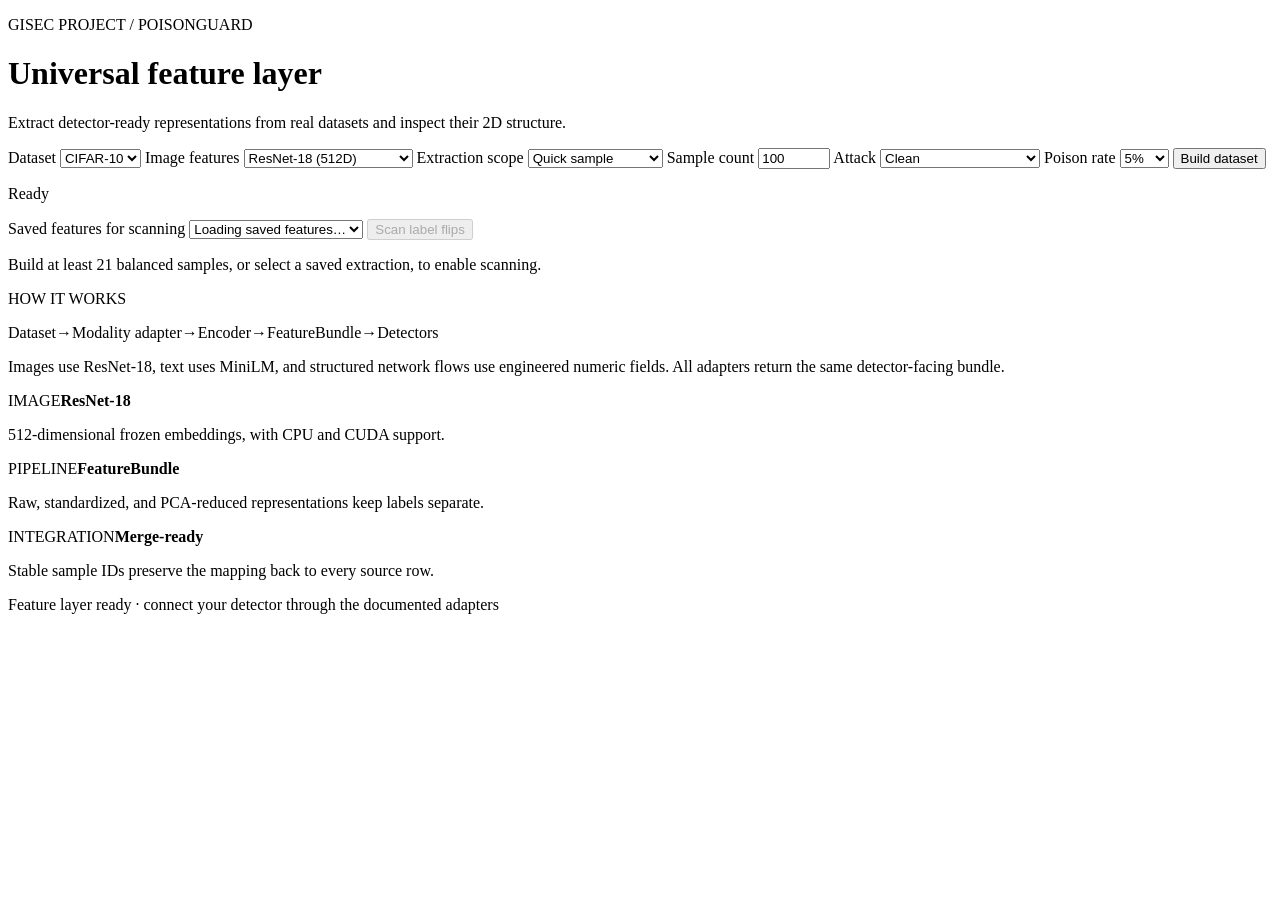
==== frontend/index.html @ 4b5719db "Show top blended attack candidates Co-authored-by: Copilot <223556219+Copilot@users.noreply.github.c" ====
<!-- Leila: scan links and cached navigation scripts use /scan. -->
<!doctype html>
<html lang="en">
  <head>
    <meta charset="utf-8">
    <meta name="viewport" content="width=device-width, initial-scale=1">
    <title>Gisec PoisonGuard · Feature Layer</title>
    <link rel="stylesheet" href="/style.css">
    <!-- Leila: styles for the added scan controls and results page. -->
    <link rel="stylesheet" href="/label-flip.css">
  </head>
  <body>
    <main>
      <p class="eyebrow">GISEC PROJECT / POISONGUARD</p>
      <h1>Universal feature layer</h1>
      <p class="lede">Extract detector-ready representations from real datasets and inspect their 2D structure.</p>
      <section class="controls">
        <label>Dataset <select id="dataset"><option value="cifar10">CIFAR-10</option><option value="mnist">MNIST</option><option value="imdb">IMDB text</option></select></label>
        <label id="encoder-control">Image features
          <select id="encoder"><option value="resnet18">ResNet-18 (512D)</option><option value="dinov2">DINOv2 ViT-S/14 (384D)</option></select>
        </label>
        <label>Extraction scope
          <select id="scope">
            <option value="sample">Quick sample</option>
            <option value="full">Whole training split</option>
          </select>
        </label>
        <label id="sample-control">Sample count
          <input id="limit" type="number" value="100" min="21" max="50000">
        </label>
        <label>Attack <select id="attack"><option value="none">Clean</option><option value="label_flip">Random label flip</option><option value="targeted_label_flip">Targeted label flip</option><option value="backdoor">Backdoor patch</option><option value="blended_injection">Blended noise injection</option></select></label>
        <label id="source-control" hidden>Source label <input id="source-label" type="number" value="1" min="0" max="9"></label>
        <label id="target-control" hidden>Target label <input id="target-label" type="number" value="0" min="0" max="9"></label>
        <label id="alpha-control" hidden>Blend alpha <input id="blend-alpha" type="number" value="0.10" min="0.01" max="1" step="0.01"></label>
        <!-- Leila: 7% is available for label-flip and backdoor dataset builds. -->
        <label>Poison rate <select id="poison-rate"><option value="0.01">1%</option><option value="0.03">3%</option><option value="0.05" selected>5%</option><option id="rate-seven" value="0.07" hidden disabled>7%</option><option value="0.10">10%</option></select></label>
        <!-- Leila: use Build dataset as the user-facing label for the existing action. -->
        <button id="extract">Build dataset</button>
      </section>
      <p id="status" class="status">Ready</p>
      <progress id="progress" value="0" max="100" hidden></progress>
      <p id="progress-copy" class="progress-copy" hidden></p>
      <!-- Leila: scan becomes available after both matching image encoders finish. -->
      <section id="label-flip-controls" class="scan-controls" aria-label="Label-flip scanning">
        <!-- Leila: choose existing feature pairs without repeating extraction. -->
        <label>Saved features for scanning
          <select id="saved-scan-features"><option value="">Loading saved features…</option></select>
        </label>
        <button id="scan-label-flips" disabled>Scan label flips</button>
        <p id="scan-readiness" class="help" aria-live="polite">Build at least 21 balanced samples, or select a saved extraction, to enable scanning.</p>
        <a id="last-scan" href="/scan" hidden>View unified results</a>
      </section>
      <section id="blended-controls" class="scan-controls" aria-label="Blended-injection detection" hidden>
        <label>Blended detector input
          <select id="blended-scan-images"><option value="">Build a CIFAR-10 dataset first</option></select>
        </label>
        <button id="scan-blended" disabled>Run blended detector</button>
        <p id="blended-status" class="help" aria-live="polite">Build a blended-injection dataset to enable this detector.</p>
        <div id="blended-result" hidden>
          <strong id="blended-summary"></strong>
          <p id="blended-details" class="help"></p>
          <div class="blended-metrics">
            <div><span>Target class</span><strong id="blended-target">—</strong></div>
            <div><span>Flagged samples</span><strong id="blended-flagged">0</strong></div>
            <div><span>Class contrast</span><strong id="blended-contrast">0.00</strong></div>
          </div>
          <canvas id="blended-chart" width="720" height="220" aria-label="Blended detector class contrast chart"></canvas>
          <p id="blended-assessment" class="help">The chart compares residual contrast across classes.</p>
          <h3>Top flagged candidates</h3>
          <div id="blended-examples" class="blended-examples"></div>
        </div>
      </section>
      <section id="result" class="result" hidden>
        <strong id="summary"></strong>
        <p id="artifacts" class="help"></p>
        <canvas id="plot" width="720" height="360"></canvas>
      </section>
      <section class="pipeline">
        <p class="eyebrow">HOW IT WORKS</p>
        <div class="diagram"><span>Dataset</span><b>→</b><span>Modality adapter</span><b>→</b><span>Encoder</span><b>→</b><span>FeatureBundle</span><b>→</b><span>Detectors</span></div>
        <p class="help">Images use ResNet-18, text uses MiniLM, and structured network flows use engineered numeric fields. All adapters return the same detector-facing bundle.</p>
      </section>
      <section class="grid">
        <article><span>IMAGE</span><strong>ResNet-18</strong><p>512-dimensional frozen embeddings, with CPU and CUDA support.</p></article>
        <article><span>PIPELINE</span><strong>FeatureBundle</strong><p>Raw, standardized, and PCA-reduced representations keep labels separate.</p></article>
        <article><span>INTEGRATION</span><strong>Merge-ready</strong><p>Stable sample IDs preserve the mapping back to every source row.</p></article>
      </section>
      <p class="status">Feature layer ready · connect your detector through the documented adapters</p>
    </main>
    <!-- Leila: refresh build controls so settings stay locked during extraction. -->
    <!-- Leila: temporarily bypass MNIST encoding at build time. -->
    <script src="/app.js?v=attack-workflow-v1"></script>
    <!-- Leila: separate scan controller listens for completed feature extractions. -->
    <script src="/label-flip.js?v=attack-workflow-v1"></script>
    <script src="/blended-detector.js?v=1"></script>
  </body>
</html>
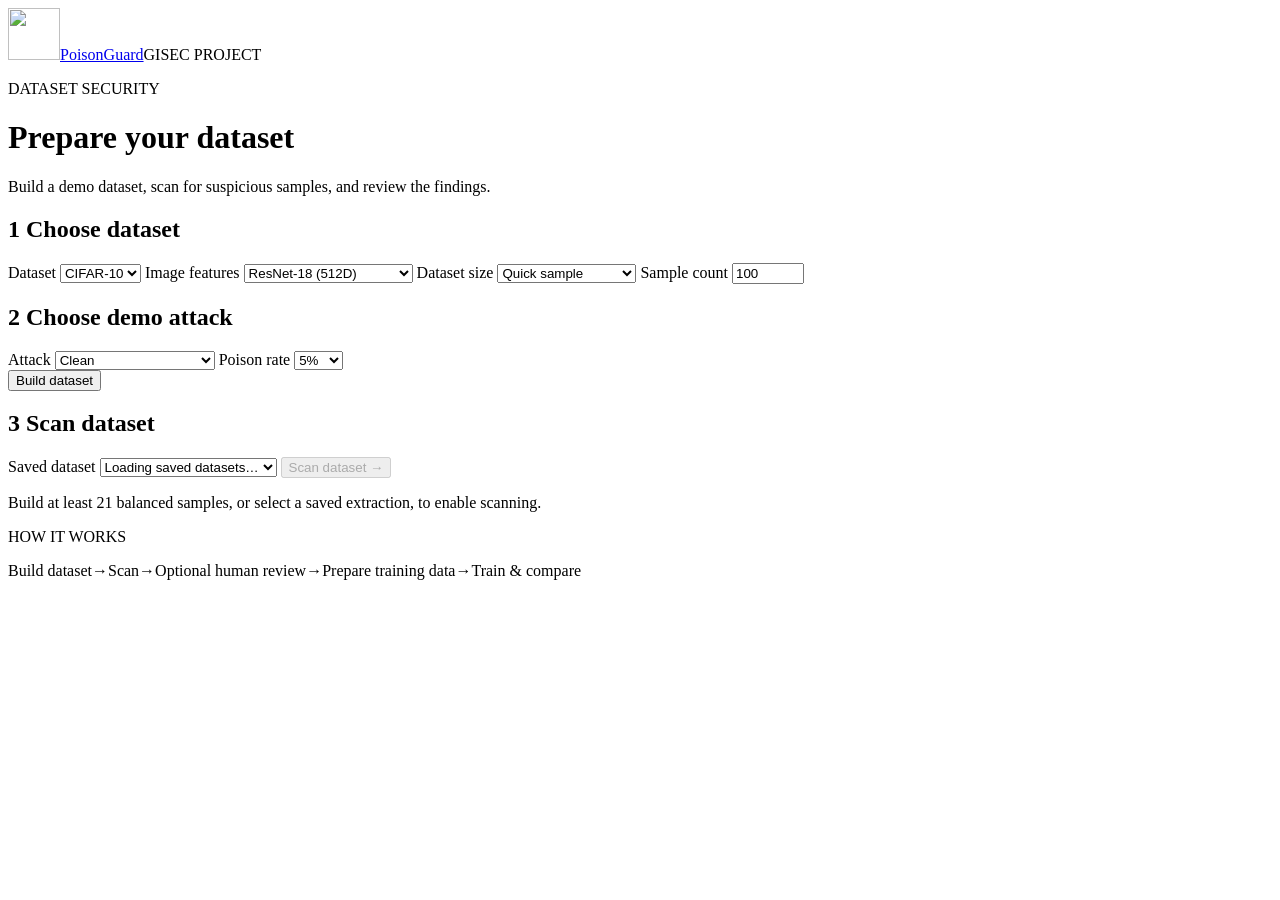
==== commit c81d7f03: "Add image ASR evaluation and improve scan and training workflows" ====
--- a/frontend/index.html
+++ b/frontend/index.html
@@ -4,49 +4,59 @@
   <head>
     <meta charset="utf-8">
     <meta name="viewport" content="width=device-width, initial-scale=1">
-    <title>Gisec PoisonGuard · Feature Layer</title>
+    <title>PoisonGuard · Prepare dataset</title>
     <link rel="stylesheet" href="/style.css">
     <!-- Leila: styles for the added scan controls and results page. -->
     <link rel="stylesheet" href="/label-flip.css">
+    <!-- Leila: first-page presentation and the selected dataset-scan logo. -->
+    <link rel="stylesheet" href="/home.css?v=1">
+    <link rel="icon" type="image/svg+xml" href="/poisonguard-logo.svg">
   </head>
-  <body>
+  <body class="home-page">
     <main>
-      <p class="eyebrow">GISEC PROJECT / POISONGUARD</p>
-      <h1>Universal feature layer</h1>
-      <p class="lede">Extract detector-ready representations from real datasets and inspect their 2D structure.</p>
+      <!-- Leila: compact branding replaces the feature-layer introduction. -->
+      <header class="home-header"><a class="brand" href="/" aria-label="PoisonGuard home"><img src="/poisonguard-logo.svg" alt="" width="52" height="52"><span>PoisonGuard</span></a><span class="project-label">GISEC PROJECT</span></header>
+      <div class="home-intro"><p class="eyebrow">DATASET SECURITY</p><h1>Prepare your dataset</h1><p class="lede">Build a demo dataset, scan for suspicious samples, and review the findings.</p></div>
+      <!-- Leila: group existing controls without changing their IDs or behaviour. -->
       <section class="controls">
+        <div class="control-group"><h2><span class="step">1</span> Choose dataset</h2><div class="field-row">
         <label>Dataset <select id="dataset"><option value="cifar10">CIFAR-10</option><option value="mnist">MNIST</option><option value="imdb">IMDB text</option></select></label>
         <label id="encoder-control">Image features
           <select id="encoder"><option value="resnet18">ResNet-18 (512D)</option><option value="dinov2">DINOv2 ViT-S/14 (384D)</option></select>
         </label>
-        <label>Extraction scope
+        <label>Dataset size
           <select id="scope">
             <option value="sample">Quick sample</option>
-            <option value="full">Whole training split</option>
+            <option value="full">Full training dataset</option>
           </select>
         </label>
         <label id="sample-control">Sample count
           <input id="limit" type="number" value="100" min="21" max="50000">
         </label>
+        </div></div>
+        <div class="control-group"><h2><span class="step">2</span> Choose demo attack</h2><div class="field-row">
         <label>Attack <select id="attack"><option value="none">Clean</option><option value="label_flip">Random label flip</option><option value="targeted_label_flip">Targeted label flip</option><option value="backdoor">Backdoor patch</option><option value="blended_injection">Blended noise injection</option></select></label>
         <label id="source-control" hidden>Source label <input id="source-label" type="number" value="1" min="0" max="9"></label>
         <label id="target-control" hidden>Target label <input id="target-label" type="number" value="0" min="0" max="9"></label>
         <label id="alpha-control" hidden>Blend alpha <input id="blend-alpha" type="number" value="0.10" min="0.01" max="1" step="0.01"></label>
         <!-- Leila: 7% is available for label-flip and backdoor dataset builds. -->
         <label>Poison rate <select id="poison-rate"><option value="0.01">1%</option><option value="0.03">3%</option><option value="0.05" selected>5%</option><option id="rate-seven" value="0.07" hidden disabled>7%</option><option value="0.10">10%</option></select></label>
+        </div></div>
+        <div class="build-action">
         <!-- Leila: use Build dataset as the user-facing label for the existing action. -->
-        <button id="extract">Build dataset</button>
+        <button id="extract">Build dataset</button></div>
       </section>
-      <p id="status" class="status">Ready</p>
+      <p id="status" class="status" aria-live="polite"></p>
       <progress id="progress" value="0" max="100" hidden></progress>
       <p id="progress-copy" class="progress-copy" hidden></p>
       <!-- Leila: scan becomes available after both matching image encoders finish. -->
-      <section id="label-flip-controls" class="scan-controls" aria-label="Label-flip scanning">
+      <section id="label-flip-controls" class="scan-controls" aria-label="Dataset scanning">
+        <h2><span class="step">3</span> Scan dataset</h2>
         <!-- Leila: choose existing feature pairs without repeating extraction. -->
-        <label>Saved features for scanning
-          <select id="saved-scan-features"><option value="">Loading saved features…</option></select>
+        <label>Saved dataset
+          <select id="saved-scan-features"><option value="">Loading saved datasets…</option></select>
         </label>
-        <button id="scan-label-flips" disabled>Scan label flips</button>
+        <button id="scan-label-flips" disabled>Scan dataset →</button>
         <p id="scan-readiness" class="help" aria-live="polite">Build at least 21 balanced samples, or select a saved extraction, to enable scanning.</p>
         <a id="last-scan" href="/scan" hidden>View unified results</a>
       </section>
@@ -72,26 +82,21 @@
       </section>
       <section id="result" class="result" hidden>
         <strong id="summary"></strong>
-        <p id="artifacts" class="help"></p>
-        <canvas id="plot" width="720" height="360"></canvas>
+        <!-- Leila: preserve optional build diagnostics in a collapsed disclosure. -->
+        <details><summary>Dataset details and preview</summary><p id="artifacts" class="help"></p>
+        <canvas id="plot" width="720" height="360"></canvas></details>
       </section>
+      <!-- Leila: describe the user journey instead of implementation details. -->
       <section class="pipeline">
         <p class="eyebrow">HOW IT WORKS</p>
-        <div class="diagram"><span>Dataset</span><b>→</b><span>Modality adapter</span><b>→</b><span>Encoder</span><b>→</b><span>FeatureBundle</span><b>→</b><span>Detectors</span></div>
-        <p class="help">Images use ResNet-18, text uses MiniLM, and structured network flows use engineered numeric fields. All adapters return the same detector-facing bundle.</p>
+        <div class="diagram"><span>Build dataset</span><b>→</b><span>Scan</span><b>→</b><span>Optional human review</span><b>→</b><span>Prepare training data</span><b>→</b><span>Train &amp; compare</span></div>
       </section>
-      <section class="grid">
-        <article><span>IMAGE</span><strong>ResNet-18</strong><p>512-dimensional frozen embeddings, with CPU and CUDA support.</p></article>
-        <article><span>PIPELINE</span><strong>FeatureBundle</strong><p>Raw, standardized, and PCA-reduced representations keep labels separate.</p></article>
-        <article><span>INTEGRATION</span><strong>Merge-ready</strong><p>Stable sample IDs preserve the mapping back to every source row.</p></article>
-      </section>
-      <p class="status">Feature layer ready · connect your detector through the documented adapters</p>
     </main>
     <!-- Leila: refresh build controls so settings stay locked during extraction. -->
     <!-- Leila: temporarily bypass MNIST encoding at build time. -->
-    <script src="/app.js?v=attack-workflow-v1"></script>
+    <script src="/app.js?v=all-attack-scan-v2"></script>
     <!-- Leila: separate scan controller listens for completed feature extractions. -->
-    <script src="/label-flip.js?v=attack-workflow-v1"></script>
-    <script src="/blended-detector.js?v=1"></script>
+    <script src="/label-flip.js?v=dataset-descriptions-v1"></script>
+    <!-- Leila: noise runs after patches through Scan dataset, without a duplicate automatic scan. -->
   </body>
 </html>
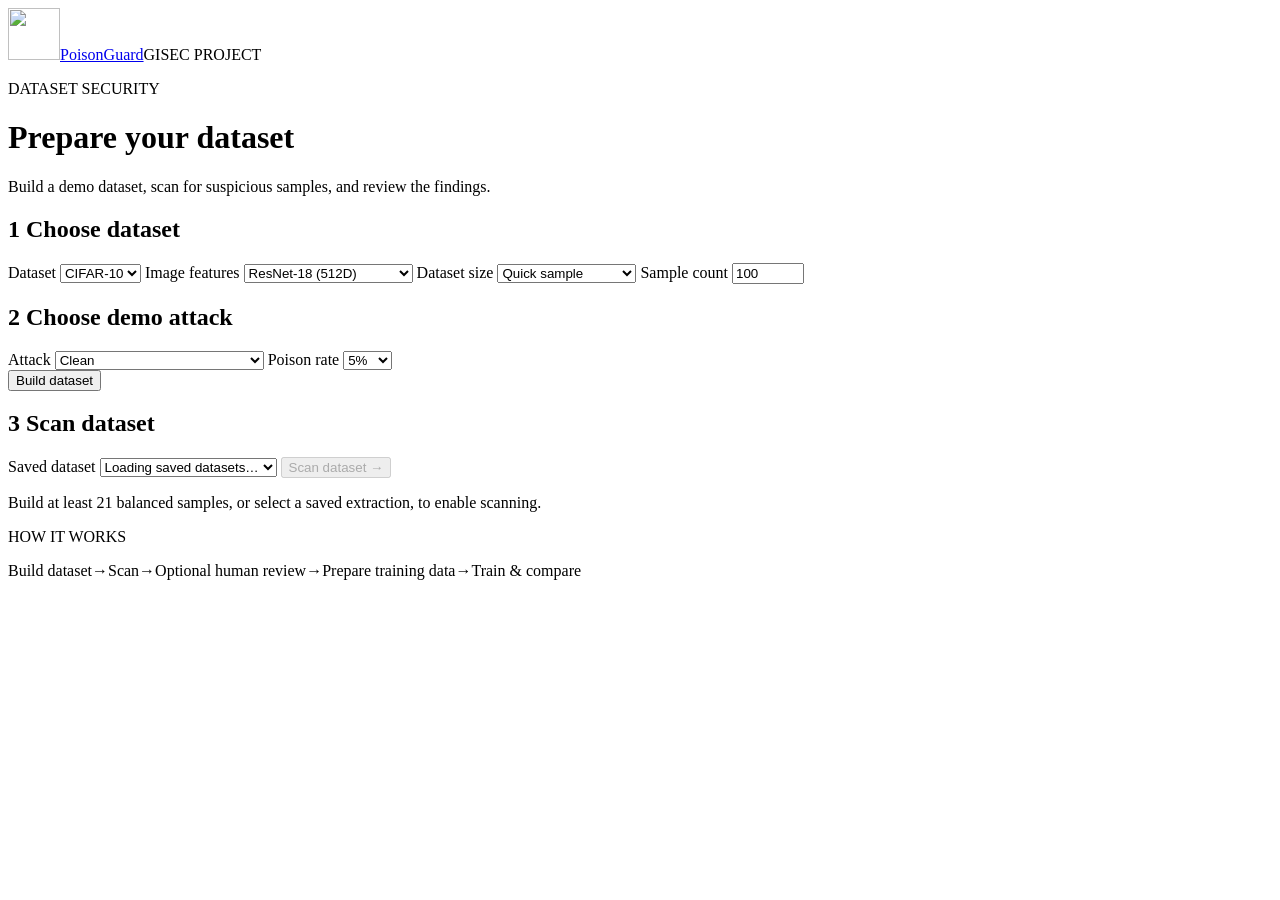
==== commit e176de12: "Add mixed image attacks and IMDB calibration experiments; consolidate docs" ====
--- a/frontend/index.html
+++ b/frontend/index.html
@@ -35,10 +35,11 @@
         </label>
         </div></div>
         <div class="control-group"><h2><span class="step">2</span> Choose demo attack</h2><div class="field-row">
-        <label>Attack <select id="attack"><option value="none">Clean</option><option value="label_flip">Random label flip</option><option value="targeted_label_flip">Targeted label flip</option><option value="backdoor">Backdoor patch</option><option value="blended_injection">Blended noise injection</option></select></label>
+        <label>Attack <select id="attack"><option value="none">Clean</option><option value="label_flip">Random label flip</option><option value="targeted_label_flip">Targeted label flip</option><option value="backdoor">Backdoor patch</option><option value="blended_injection">Blended noise injection</option><option value="mixed_noise">Mixed: label flip + noise</option><option value="mixed_all">Mixed: label flip + patch + noise</option></select></label>
         <label id="source-control" hidden>Source label <input id="source-label" type="number" value="1" min="0" max="9"></label>
         <label id="target-control" hidden>Target label <input id="target-label" type="number" value="0" min="0" max="9"></label>
         <label id="alpha-control" hidden>Blend alpha <input id="blend-alpha" type="number" value="0.10" min="0.01" max="1" step="0.01"></label>
+        <p id="mixed-note" class="help" hidden>Total poisoning is shared equally across non-overlapping attack groups (maximum 10%). Rounding may differ by one sample.</p>
         <!-- Leila: 7% is available for label-flip and backdoor dataset builds. -->
         <label>Poison rate <select id="poison-rate"><option value="0.01">1%</option><option value="0.03">3%</option><option value="0.05" selected>5%</option><option id="rate-seven" value="0.07" hidden disabled>7%</option><option value="0.10">10%</option></select></label>
         </div></div>
@@ -94,7 +95,7 @@
     </main>
     <!-- Leila: refresh build controls so settings stay locked during extraction. -->
     <!-- Leila: temporarily bypass MNIST encoding at build time. -->
-    <script src="/app.js?v=all-attack-scan-v2"></script>
+    <script src="/app.js?v=mixed-v1"></script>
     <!-- Leila: separate scan controller listens for completed feature extractions. -->
     <script src="/label-flip.js?v=dataset-descriptions-v1"></script>
     <!-- Leila: noise runs after patches through Scan dataset, without a duplicate automatic scan. -->
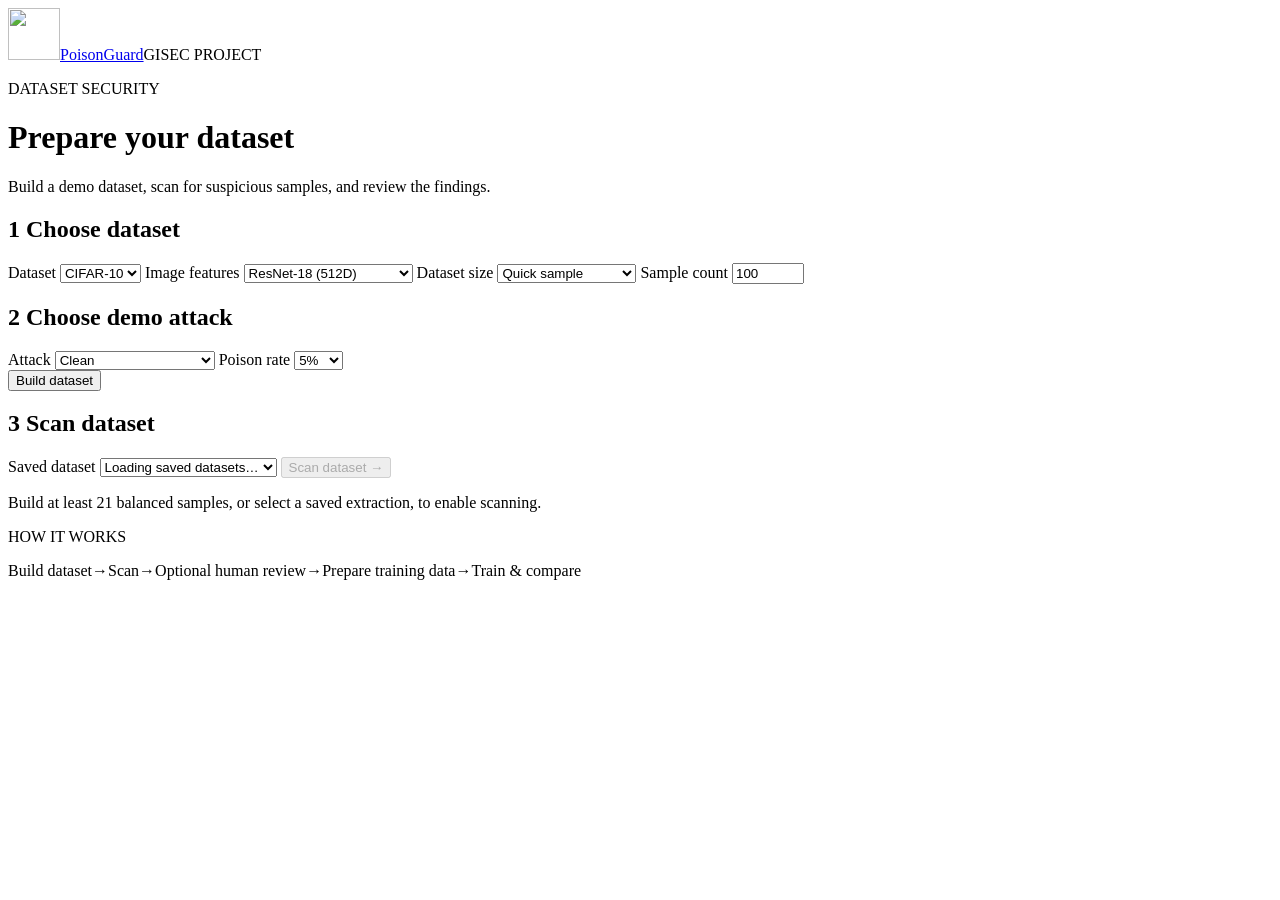
==== commit 4c785a9b: "Integrate feature backdoor detectors into web scans Run spectral signature and activation clustering" ====
--- a/frontend/index.html
+++ b/frontend/index.html
@@ -35,11 +35,10 @@
         </label>
         </div></div>
         <div class="control-group"><h2><span class="step">2</span> Choose demo attack</h2><div class="field-row">
-        <label>Attack <select id="attack"><option value="none">Clean</option><option value="label_flip">Random label flip</option><option value="targeted_label_flip">Targeted label flip</option><option value="backdoor">Backdoor patch</option><option value="blended_injection">Blended noise injection</option><option value="mixed_noise">Mixed: label flip + noise</option><option value="mixed_all">Mixed: label flip + patch + noise</option></select></label>
+        <label>Attack <select id="attack"><option value="none">Clean</option><option value="label_flip">Random label flip</option><option value="targeted_label_flip">Targeted label flip</option><option value="backdoor">Backdoor patch</option><option value="blended_injection">Blended noise injection</option></select></label>
         <label id="source-control" hidden>Source label <input id="source-label" type="number" value="1" min="0" max="9"></label>
         <label id="target-control" hidden>Target label <input id="target-label" type="number" value="0" min="0" max="9"></label>
         <label id="alpha-control" hidden>Blend alpha <input id="blend-alpha" type="number" value="0.10" min="0.01" max="1" step="0.01"></label>
-        <p id="mixed-note" class="help" hidden>Total poisoning is shared equally across non-overlapping attack groups (maximum 10%). Rounding may differ by one sample.</p>
         <!-- Leila: 7% is available for label-flip and backdoor dataset builds. -->
         <label>Poison rate <select id="poison-rate"><option value="0.01">1%</option><option value="0.03">3%</option><option value="0.05" selected>5%</option><option id="rate-seven" value="0.07" hidden disabled>7%</option><option value="0.10">10%</option></select></label>
         </div></div>
@@ -81,6 +80,14 @@
           <div id="blended-examples" class="blended-examples"></div>
         </div>
       </section>
+      <section id="backdoor-controls" class="scan-controls" aria-label="Feature backdoor detection" hidden>
+        <h2><span class="step">3</span> Scan backdoor features</h2>
+        <label>Saved feature bundle
+          <select id="backdoor-scan-features"><option value="">Build a dataset first</option></select>
+        </label>
+        <button id="scan-backdoor" disabled>Run backdoor detectors →</button>
+        <p id="backdoor-status" class="help" aria-live="polite">Spectral Signature and Activation Clustering will inspect the selected feature representation.</p>
+      </section>
       <section id="result" class="result" hidden>
         <strong id="summary"></strong>
         <!-- Leila: preserve optional build diagnostics in a collapsed disclosure. -->
@@ -95,9 +102,10 @@
     </main>
     <!-- Leila: refresh build controls so settings stay locked during extraction. -->
     <!-- Leila: temporarily bypass MNIST encoding at build time. -->
-    <script src="/app.js?v=mixed-v1"></script>
+    <script src="/app.js?v=all-attack-scan-v2"></script>
     <!-- Leila: separate scan controller listens for completed feature extractions. -->
     <script src="/label-flip.js?v=dataset-descriptions-v1"></script>
+    <script src="/backdoor-detector.js?v=feature-track-v1"></script>
     <!-- Leila: noise runs after patches through Scan dataset, without a duplicate automatic scan. -->
   </body>
 </html>
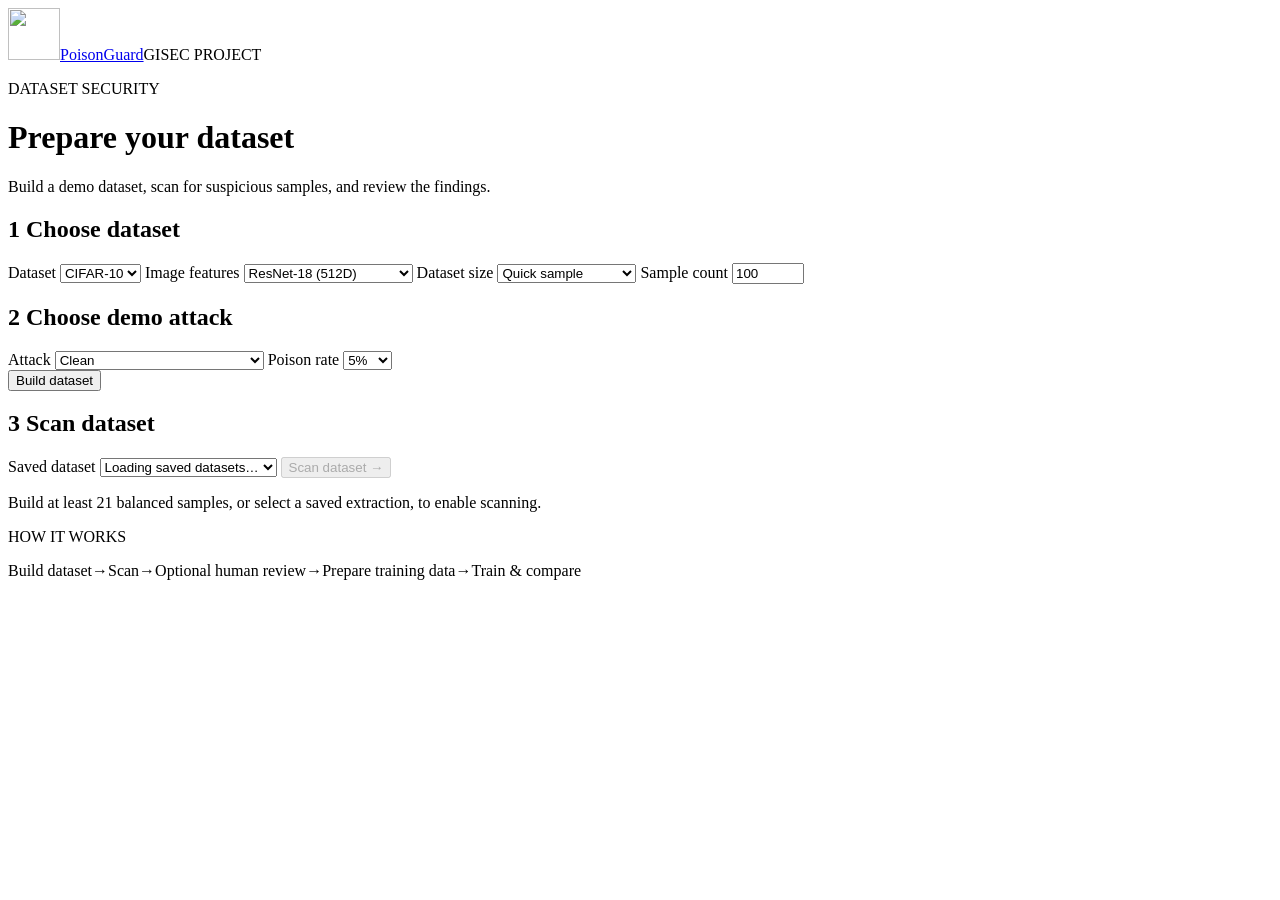
==== commit 83d82a57: "Merge Leila detector baseline Align main with the detector/leila-detectors branch, including its ble" ====
--- a/frontend/index.html
+++ b/frontend/index.html
@@ -35,10 +35,11 @@
         </label>
         </div></div>
         <div class="control-group"><h2><span class="step">2</span> Choose demo attack</h2><div class="field-row">
-        <label>Attack <select id="attack"><option value="none">Clean</option><option value="label_flip">Random label flip</option><option value="targeted_label_flip">Targeted label flip</option><option value="backdoor">Backdoor patch</option><option value="blended_injection">Blended noise injection</option></select></label>
+        <label>Attack <select id="attack"><option value="none">Clean</option><option value="label_flip">Random label flip</option><option value="targeted_label_flip">Targeted label flip</option><option value="backdoor">Backdoor patch</option><option value="blended_injection">Blended noise injection</option><option value="mixed_noise">Mixed: label flip + noise</option><option value="mixed_all">Mixed: label flip + patch + noise</option></select></label>
         <label id="source-control" hidden>Source label <input id="source-label" type="number" value="1" min="0" max="9"></label>
         <label id="target-control" hidden>Target label <input id="target-label" type="number" value="0" min="0" max="9"></label>
         <label id="alpha-control" hidden>Blend alpha <input id="blend-alpha" type="number" value="0.10" min="0.01" max="1" step="0.01"></label>
+        <p id="mixed-note" class="help" hidden>Total poisoning is shared equally across non-overlapping attack groups (maximum 10%). Rounding may differ by one sample.</p>
         <!-- Leila: 7% is available for label-flip and backdoor dataset builds. -->
         <label>Poison rate <select id="poison-rate"><option value="0.01">1%</option><option value="0.03">3%</option><option value="0.05" selected>5%</option><option id="rate-seven" value="0.07" hidden disabled>7%</option><option value="0.10">10%</option></select></label>
         </div></div>
@@ -102,7 +103,7 @@
     </main>
     <!-- Leila: refresh build controls so settings stay locked during extraction. -->
     <!-- Leila: temporarily bypass MNIST encoding at build time. -->
-    <script src="/app.js?v=all-attack-scan-v2"></script>
+    <script src="/app.js?v=mixed-v1"></script>
     <!-- Leila: separate scan controller listens for completed feature extractions. -->
     <script src="/label-flip.js?v=dataset-descriptions-v1"></script>
     <script src="/backdoor-detector.js?v=feature-track-v1"></script>
